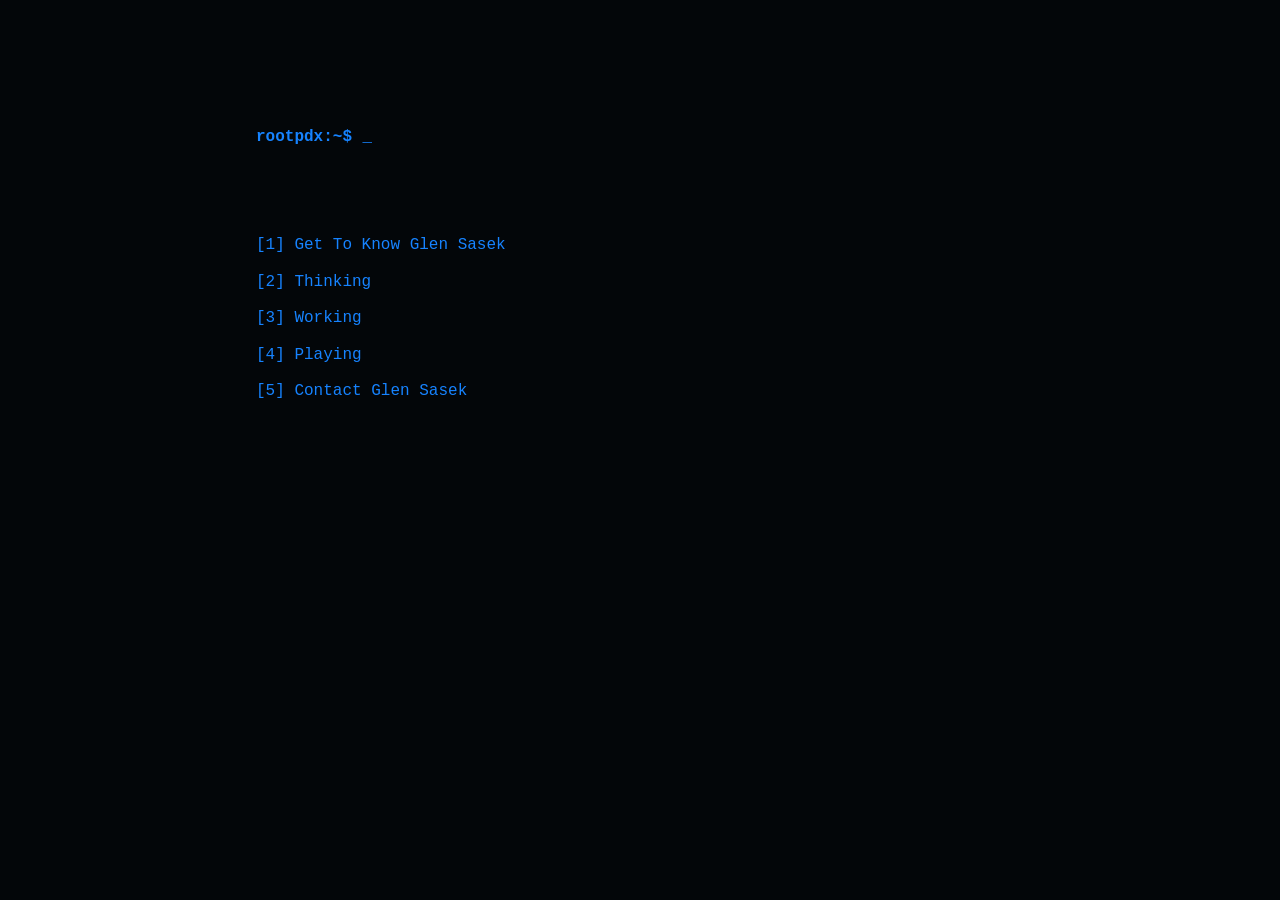
==== index.html @ ac90af88 "Simplify page title" ====
<!doctype html>
<html lang="en">
  <head>
    <meta charset="UTF-8" />
    <meta name="viewport" content="width=device-width, initial-scale=1" />
    <meta name="theme-color" content="#030609" />
    <meta name="description" content="ROOTPDX - ideas, questions, and projects by Glen Sasek." />
    <title>ROOTPDX</title>
    <link rel="stylesheet" href="styles.css" />
  </head>
  <body>
    <main>
      <header>
        <form class="terminal" id="terminal">
          <label for="selection"><strong id="prompt"></strong></label>
          <input
            id="selection"
            name="selection"
            type="text"
            inputmode="numeric"
            pattern="[1-5]"
            maxlength="1"
            autocomplete="off"
            aria-describedby="prompt-help"
            placeholder="_"
          />
          <span class="visually-hidden" id="prompt-help"></span>
        </form>
      </header>

      <nav id="navigation">
        <ol id="navigation-list">
          <template id="navigation-item-template">
            <li><a href=""></a></li>
          </template>
        </ol>
      </nav>
    </main>

    <script src="script.js"></script>
  </body>
</html>
---- styles.css ----
:root {
  --rootpdx-blue: #1683ff;
  --rootpdx-black: #030609;
  --rootpdx-dim: #0c61bd;

  color: var(--rootpdx-blue);
  background-color: var(--rootpdx-black);
  font-family: ui-monospace, "SFMono-Regular", Consolas, "Liberation Mono", monospace;
  color-scheme: dark;
}

*,
*::before,
*::after {
  box-sizing: border-box;
}

html {
  -webkit-text-size-adjust: 100%;
  text-size-adjust: 100%;
}

body {
  min-height: 100svh;
  margin: 0;
  background-color: var(--rootpdx-black);
}

h1,
h2,
h3,
p,
ol,
ul {
  margin: 0;
}

button,
input,
select,
textarea {
  color: inherit;
  font: inherit;
}

img,
picture {
  display: block;
  max-width: 100%;
}

main {
  width: min(100% - 2rem, 48rem);
  margin: 0 auto;
  padding: clamp(3rem, 10vw, 7rem) 0;
}

header {
  position: sticky;
  top: 0;
  z-index: 1;
  padding: 1rem 0;
  margin-bottom: clamp(2.5rem, 7vw, 4rem);
  background-color: var(--rootpdx-black);
}

ol {
  margin: 0;
  padding-left: 0;
  list-style-type: none;
}

li {
  padding: 0.65rem 0 0.5rem 0;
}

li::marker {
  color: var(--rootpdx-dim);
}

a {
  color: var(--rootpdx-blue);
  text-decoration: none;
}

a:hover,
a:focus-visible {
  color: #7db8ff;
}

.terminal {
  display: flex;
  align-items: center;
  gap: 0.65rem;
  margin: 0;
  white-space: nowrap;
}

.terminal label {
  color: var(--rootpdx-dim);
}

.terminal strong {
  color: var(--rootpdx-blue);
  font-weight: bolder;
}

.terminal input {
  width: 1ch;
  padding: 0;
  border: 0;
  border-radius: 0;
  outline: 0;
  color: var(--rootpdx-blue);
  background: transparent;
  /* caret-color: transparent; */
  font: inherit;
}

.terminal input::placeholder {
  color: var(--rootpdx-blue);
  animation: blink 1.1s steps(1) infinite;
}

.cursor {
  /* width: 0.62em;
  height: 1.1em;
  margin-left: -0.55rem; */
  background-color: var(--rootpdx-blue);
  animation: blink 1.1s steps(1) infinite;
  pointer-events: none;
}

.visually-hidden {
  position: absolute;
  width: 1px;
  height: 1px;
  padding: 0;
  margin: -1px;
  overflow: hidden;
  clip: rect(0, 0, 0, 0);
  white-space: nowrap;
  border: 0;
}

@keyframes blink {
  50% { opacity: 0; }
}

@media (max-width: 34rem) {
  main {
    width: min(100% - 1.5rem, 48rem);
  }

  .terminal {
    align-items: flex-start;
    flex-wrap: wrap;
  }

  .terminal label {
    width: 100%;
  }
}

@media (prefers-reduced-motion: reduce) {
  .cursor {
    animation: none;
  }
}
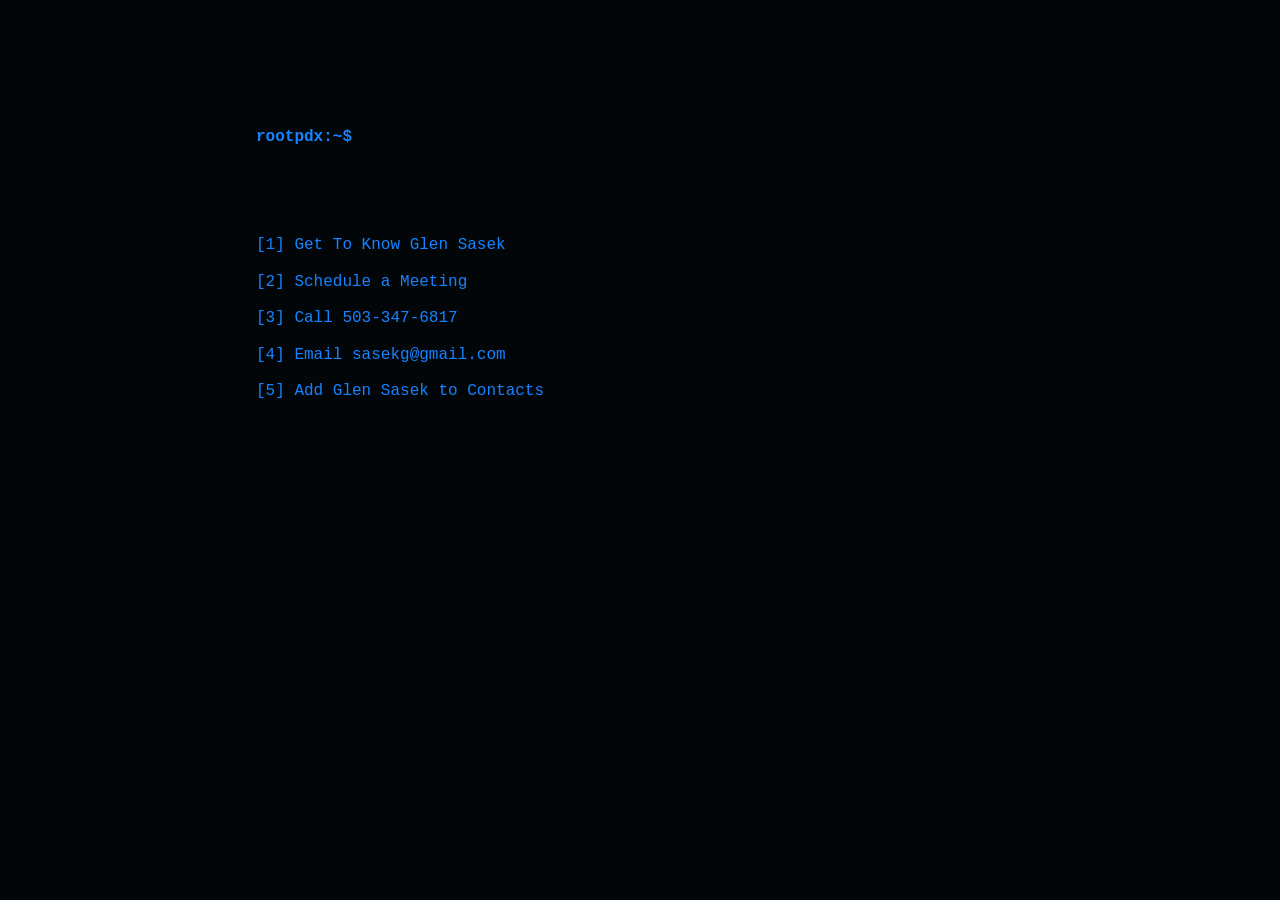
==== commit f211e57b: "Cleanup Input" ====
--- a/index.html
+++ b/index.html
@@ -6,6 +6,7 @@
     <meta name="theme-color" content="#030609" />
     <meta name="description" content="ROOTPDX - ideas, questions, and projects by Glen Sasek." />
     <title>ROOTPDX</title>
+    <link rel="icon" href="favicon.svg" type="image/svg+xml" />
     <link rel="stylesheet" href="styles.css" />
   </head>
   <body>
@@ -18,11 +19,8 @@
             name="selection"
             type="text"
             inputmode="numeric"
-            pattern="[1-5]"
-            maxlength="1"
             autocomplete="off"
             aria-describedby="prompt-help"
-            placeholder="_"
           />
           <span class="visually-hidden" id="prompt-help"></span>
         </form>
--- a/styles.css
+++ b/styles.css
@@ -106,7 +106,7 @@
 }
 
 .terminal input {
-  width: 1ch;
+  /* width: 1ch; */
   padding: 0;
   border: 0;
   border-radius: 0;
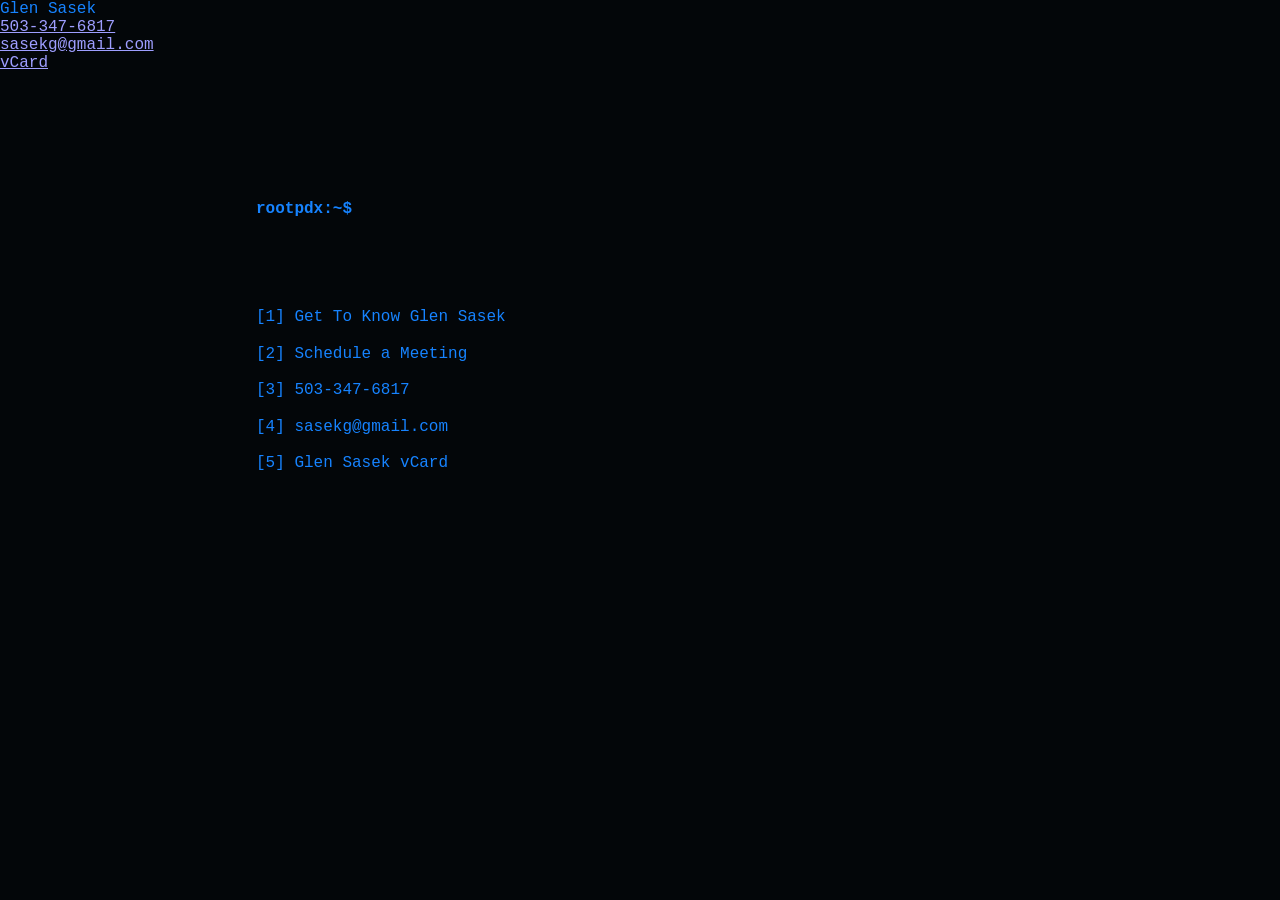
==== commit 77f6d2fc: "add contact info" ====
--- a/index.html
+++ b/index.html
@@ -1,40 +1,52 @@
 <!doctype html>
 <html lang="en">
-  <head>
-    <meta charset="UTF-8" />
-    <meta name="viewport" content="width=device-width, initial-scale=1" />
-    <meta name="theme-color" content="#030609" />
-    <meta name="description" content="ROOTPDX - ideas, questions, and projects by Glen Sasek." />
-    <title>ROOTPDX</title>
-    <link rel="icon" href="favicon.svg" type="image/svg+xml" />
-    <link rel="stylesheet" href="styles.css" />
-  </head>
-  <body>
-    <main>
-      <header>
-        <form class="terminal" id="terminal">
-          <label for="selection"><strong id="prompt"></strong></label>
-          <input
-            id="selection"
-            name="selection"
-            type="text"
-            inputmode="numeric"
-            autocomplete="off"
-            aria-describedby="prompt-help"
-          />
-          <span class="visually-hidden" id="prompt-help"></span>
-        </form>
-      </header>
+<head>
+  <meta charset="UTF-8" />
+  <meta name="viewport"
+        content="width=device-width, initial-scale=1" />
+  <meta name="theme-color"
+        content="#030609" />
+  <meta name="description"
+        content="ROOTPDX - ideas, questions, and projects by Glen Sasek." />
+  <title>ROOTPDX</title>
+  <link rel="icon"
+        href="favicon.svg"
+        type="image/svg+xml" />
+  <link rel="stylesheet"
+        href="styles.css" />
+</head>
+<body>
+  <section id="contact-section" aria-label="Contact information">
+    <p>Glen Sasek</p>
+    <p><a href="tel:+15033476817">503-347-6817</a></p>
+    <p><a href="mailto:sasekg@gmail.com">sasekg@gmail.com</a></p>
+    <p><a href="glen-sasek.vcf" download="glen-sasek.vcf">vCard</a></p>
+  </section>
+  <main>
+    <header>
+      <form class="cli-form"
+            id="cli-form">
+        <label for="cli-command"><strong id="cli-prompt"></strong></label>
+        <input id="cli-command"
+               name="cli-command"
+               type="text"
+               inputmode="text"
+               autocomplete="off"
+               aria-describedby="cli-command-help" />
+        <span class="visually-hidden"
+              id="cli-command-help"></span>
+      </form>
+    </header>
 
-      <nav id="navigation">
-        <ol id="navigation-list">
-          <template id="navigation-item-template">
-            <li><a href=""></a></li>
-          </template>
-        </ol>
-      </nav>
-    </main>
+    <nav id="navigation">
+      <ol id="navigation-list">
+        <template id="navigation-item-template">
+          <li><a href=""></a></li>
+        </template>
+      </ol>
+    </nav>
+  </main>
 
-    <script src="script.js"></script>
-  </body>
+  <script src="script.js"></script>
+</body>
 </html>
--- a/styles.css
+++ b/styles.css
@@ -62,73 +62,57 @@
   padding: 1rem 0;
   margin-bottom: clamp(2.5rem, 7vw, 4rem);
   background-color: var(--rootpdx-black);
+
+  form.cli-form {
+    display: flex;
+    align-items: center;
+    gap: 0.65rem;
+    margin: 0;
+    white-space: nowrap;
+
+    label {
+      color: var(--rootpdx-dim);
+
+      strong {
+        color: var(--rootpdx-blue);
+        font-weight: bolder;
+      }
+    }
+
+    input {
+      /* width: 1ch; */
+      padding: 0;
+      border: 0;
+      border-radius: 0;
+      outline: 0;
+      color: var(--rootpdx-blue);
+      background: transparent;
+      /* caret-color: transparent; */
+      font: inherit;
+    }
+  }
 }
 
-ol {
-  margin: 0;
-  padding-left: 0;
-  list-style-type: none;
-}
+nav {
+  ol {
+    margin: 0;
+    padding-left: 0;
+    list-style-type: none;
 
-li {
-  padding: 0.65rem 0 0.5rem 0;
-}
+    li {
+      padding: 0.65rem 0 0.5rem 0;
 
-li::marker {
-  color: var(--rootpdx-dim);
-}
+      a {
+          color: var(--rootpdx-blue);
+          text-decoration: none;
+      }
 
-a {
-  color: var(--rootpdx-blue);
-  text-decoration: none;
-}
-
-a:hover,
-a:focus-visible {
-  color: #7db8ff;
-}
-
-.terminal {
-  display: flex;
-  align-items: center;
-  gap: 0.65rem;
-  margin: 0;
-  white-space: nowrap;
-}
-
-.terminal label {
-  color: var(--rootpdx-dim);
-}
-
-.terminal strong {
-  color: var(--rootpdx-blue);
-  font-weight: bolder;
-}
-
-.terminal input {
-  /* width: 1ch; */
-  padding: 0;
-  border: 0;
-  border-radius: 0;
-  outline: 0;
-  color: var(--rootpdx-blue);
-  background: transparent;
-  /* caret-color: transparent; */
-  font: inherit;
-}
-
-.terminal input::placeholder {
-  color: var(--rootpdx-blue);
-  animation: blink 1.1s steps(1) infinite;
-}
-
-.cursor {
-  /* width: 0.62em;
-  height: 1.1em;
-  margin-left: -0.55rem; */
-  background-color: var(--rootpdx-blue);
-  animation: blink 1.1s steps(1) infinite;
-  pointer-events: none;
+      a:hover,
+      a:focus-visible {
+        color: #7db8ff;
+      }
+    }
+  }
 }
 
 .visually-hidden {
@@ -143,27 +127,18 @@
   border: 0;
 }
 
-@keyframes blink {
-  50% { opacity: 0; }
-}
-
 @media (max-width: 34rem) {
   main {
     width: min(100% - 1.5rem, 48rem);
-  }
 
-  .terminal {
-    align-items: flex-start;
-    flex-wrap: wrap;
-  }
+    form.cli-form {
+      align-items: flex-start;
+      flex-wrap: wrap;
 
-  .terminal label {
-    width: 100%;
+      label {
+        width: 100%;
+      }
+    }
   }
 }
 
-@media (prefers-reduced-motion: reduce) {
-  .cursor {
-    animation: none;
-  }
-}
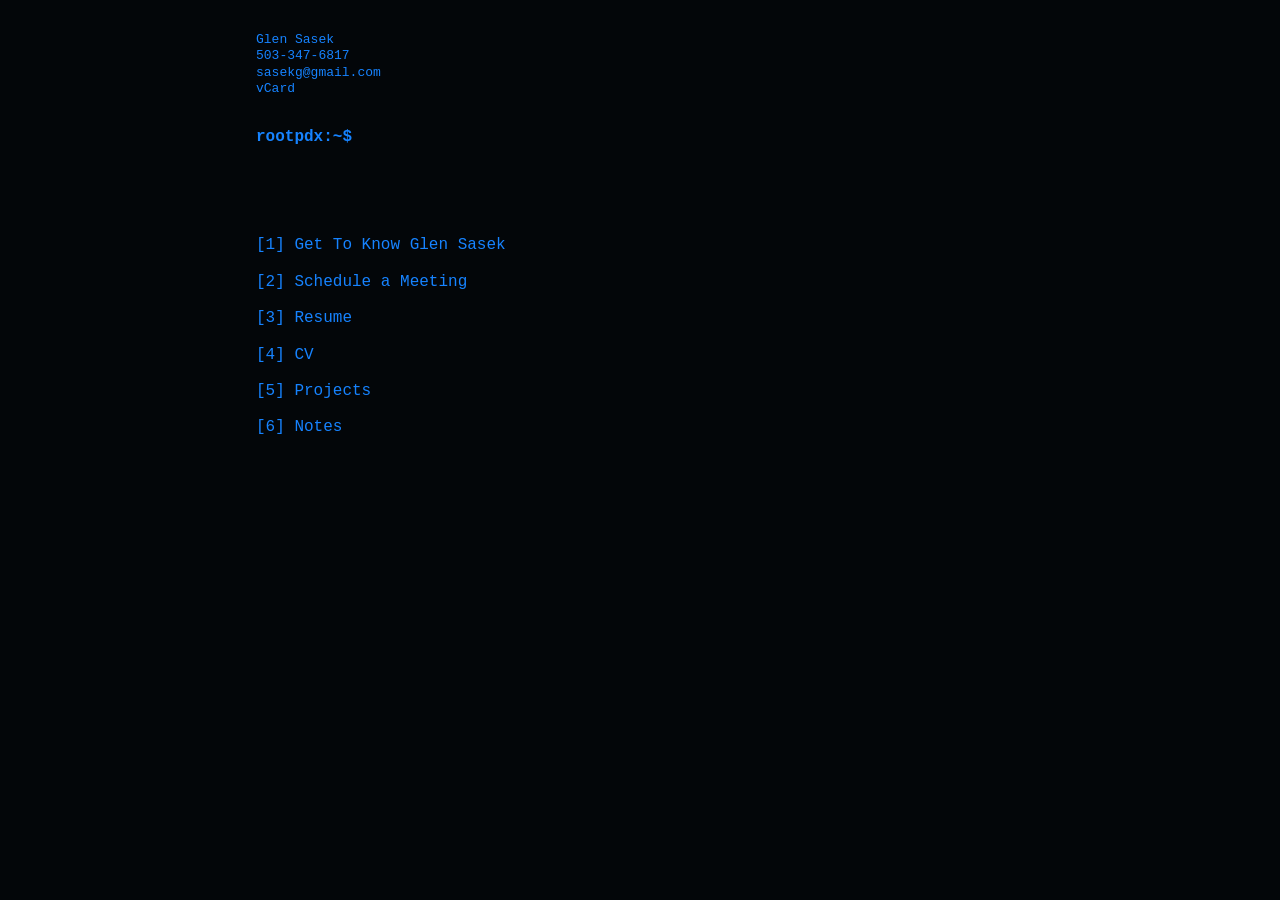
==== commit 4344e300: "Add pages" ====
--- a/index.html
+++ b/index.html
@@ -13,17 +13,22 @@
         href="favicon.svg"
         type="image/svg+xml" />
   <link rel="stylesheet"
+        href="reset.css" />
+  <link rel="stylesheet"
         href="styles.css" />
 </head>
 <body>
-  <section id="contact-section" aria-label="Contact information">
-    <p>Glen Sasek</p>
-    <p><a href="tel:+15033476817">503-347-6817</a></p>
-    <p><a href="mailto:sasekg@gmail.com">sasekg@gmail.com</a></p>
-    <p><a href="glen-sasek.vcf" download="glen-sasek.vcf">vCard</a></p>
-  </section>
+
   <main>
     <header>
+      <section id="contact-section"
+               aria-label="Contact information">
+        <p>Glen Sasek</p>
+        <p><a href="tel:+15033476817">503-347-6817</a></p>
+        <p><a href="mailto:sasekg@gmail.com">sasekg@gmail.com</a></p>
+        <p><a href="glen-sasek.vcf"
+             download="glen-sasek.vcf">vCard</a></p>
+      </section>
       <form class="cli-form"
             id="cli-form">
         <label for="cli-command"><strong id="cli-prompt"></strong></label>
@@ -37,7 +42,9 @@
               id="cli-command-help"></span>
       </form>
     </header>
-
+    <p>
+      
+    </p>
     <nav id="navigation">
       <ol id="navigation-list">
         <template id="navigation-item-template">
--- a/styles.css
+++ b/styles.css
@@ -5,48 +5,14 @@
 
   color: var(--rootpdx-blue);
   background-color: var(--rootpdx-black);
-  font-family: ui-monospace, "SFMono-Regular", Consolas, "Liberation Mono", monospace;
+  font-family:
+    ui-monospace, "SFMono-Regular", Consolas, "Liberation Mono", monospace;
   color-scheme: dark;
-}
-
-*,
-*::before,
-*::after {
-  box-sizing: border-box;
-}
-
-html {
-  -webkit-text-size-adjust: 100%;
-  text-size-adjust: 100%;
 }
 
 body {
   min-height: 100svh;
-  margin: 0;
   background-color: var(--rootpdx-black);
-}
-
-h1,
-h2,
-h3,
-p,
-ol,
-ul {
-  margin: 0;
-}
-
-button,
-input,
-select,
-textarea {
-  color: inherit;
-  font: inherit;
-}
-
-img,
-picture {
-  display: block;
-  max-width: 100%;
 }
 
 main {
@@ -62,6 +28,21 @@
   padding: 1rem 0;
   margin-bottom: clamp(2.5rem, 7vw, 4rem);
   background-color: var(--rootpdx-black);
+
+  #contact-section {
+    position: absolute;
+    top: -5em;
+
+    p {
+      font-size: small;
+      line-height: 1.25em;
+    }
+
+    a {
+      color: var(--rootpdx-blue);
+      text-decoration: none;
+    }
+  }
 
   form.cli-form {
     display: flex;
@@ -95,7 +76,6 @@
 
 nav {
   ol {
-    margin: 0;
     padding-left: 0;
     list-style-type: none;
 
@@ -103,8 +83,8 @@
       padding: 0.65rem 0 0.5rem 0;
 
       a {
-          color: var(--rootpdx-blue);
-          text-decoration: none;
+        color: var(--rootpdx-blue);
+        text-decoration: none;
       }
 
       a:hover,
@@ -141,4 +121,3 @@
     }
   }
 }
-
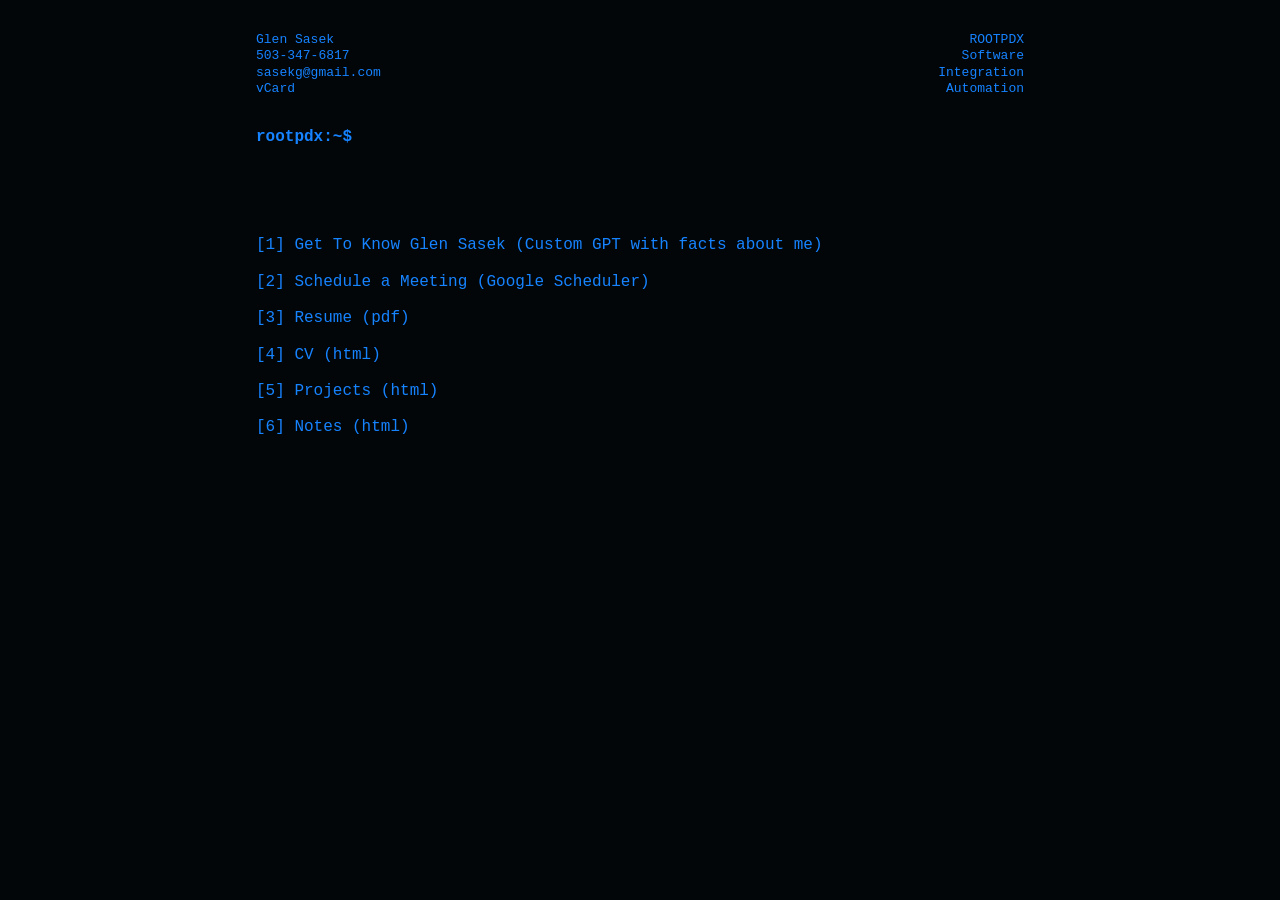
==== commit c6c4a60e: "Enhance CV, projects, and notes pages with structured content and navigation improvements" ====
--- a/index.html
+++ b/index.html
@@ -29,6 +29,13 @@
         <p><a href="glen-sasek.vcf"
              download="glen-sasek.vcf">vCard</a></p>
       </section>
+      <section id="tagline-section"
+               aria-label="ROOTPDX Tagline">
+        <p>ROOTPDX</p>
+        <p>Software</p>
+        <p>Integration</p>
+        <p>Automation</p>
+      </section>
       <form class="cli-form"
             id="cli-form">
         <label for="cli-command"><strong id="cli-prompt"></strong></label>
@@ -54,6 +61,7 @@
     </nav>
   </main>
 
+  <script src="index.js"></script>
   <script src="script.js"></script>
 </body>
 </html>
--- a/styles.css
+++ b/styles.css
@@ -19,6 +19,10 @@
   width: min(100% - 2rem, 48rem);
   margin: 0 auto;
   padding: clamp(3rem, 10vw, 7rem) 0;
+}
+
+#cv-main {
+    padding-top: 3em;
 }
 
 header {
@@ -41,6 +45,18 @@
     a {
       color: var(--rootpdx-blue);
       text-decoration: none;
+    }
+  }
+
+  #tagline-section {
+    position: absolute;
+    right: 0px;
+    text-align: right;
+    top: -5em;
+
+    p {
+      font-size: small;
+      line-height: 1.25em;
     }
   }
 
@@ -95,6 +111,32 @@
   }
 }
 
+.page-navigation {
+  position: fixed;
+  inset: 0 0 auto;
+  z-index: 10;
+  background-color: var(--rootpdx-black);
+  /* border-bottom: 1px solid var(--rootpdx-dim); */
+
+  a {
+    display: block;
+    width: min(100% - 2rem, 48rem);
+    margin-inline: auto;
+    padding-block: 1rem;
+    color: var(--rootpdx-blue);
+    text-decoration: none;
+  }
+
+  a:hover,
+  a:focus-visible {
+    color: #7db8ff;
+  }
+}
+
+.page-navigation + main {
+  padding-top: clamp(4.5rem, 10vw, 7rem);
+}
+
 .visually-hidden {
   position: absolute;
   width: 1px;
@@ -121,3 +163,68 @@
     }
   }
 }
+
+article#cv-article,
+article.note {
+  max-width: 68ch;
+  margin-inline: auto;
+  color: #d6e0ea;
+  font-family:
+    system-ui,
+    -apple-system,
+    BlinkMacSystemFont,
+    "Segoe UI",
+    sans-serif;
+  font-size: 1rem;
+  line-height: 1.7;
+
+  & > section {
+    margin-block: 3rem;
+  }
+
+  & section section {
+    margin-block: 2rem;
+  }
+
+  h1,
+  h2,
+  h3 {
+    color: var(--rootpdx-blue);
+    font-family: ui-monospace, "SFMono-Regular", Consolas, monospace;
+    line-height: 1.25;
+  }
+
+  h1 {
+    font-size: clamp(2rem, 6vw, 3.5rem);
+  }
+
+  h2 {
+    margin-bottom: 1rem;
+    font-size: 1.4rem;
+    border-bottom: 1px solid var(--rootpdx-dim);
+  }
+
+  h3 {
+    margin-bottom: 0.25rem;
+    font-size: 1.05rem;
+  }
+
+  p,
+  li {
+    margin-block: 0.6rem;
+  }
+
+  ul {
+    padding-left: 1.4rem;
+  }
+
+  time {
+    color: #8fa4b8;
+  }
+
+  a {
+    color: #67adff;
+    text-decoration: underline;
+    text-underline-offset: 0.2em;
+  }
+}
